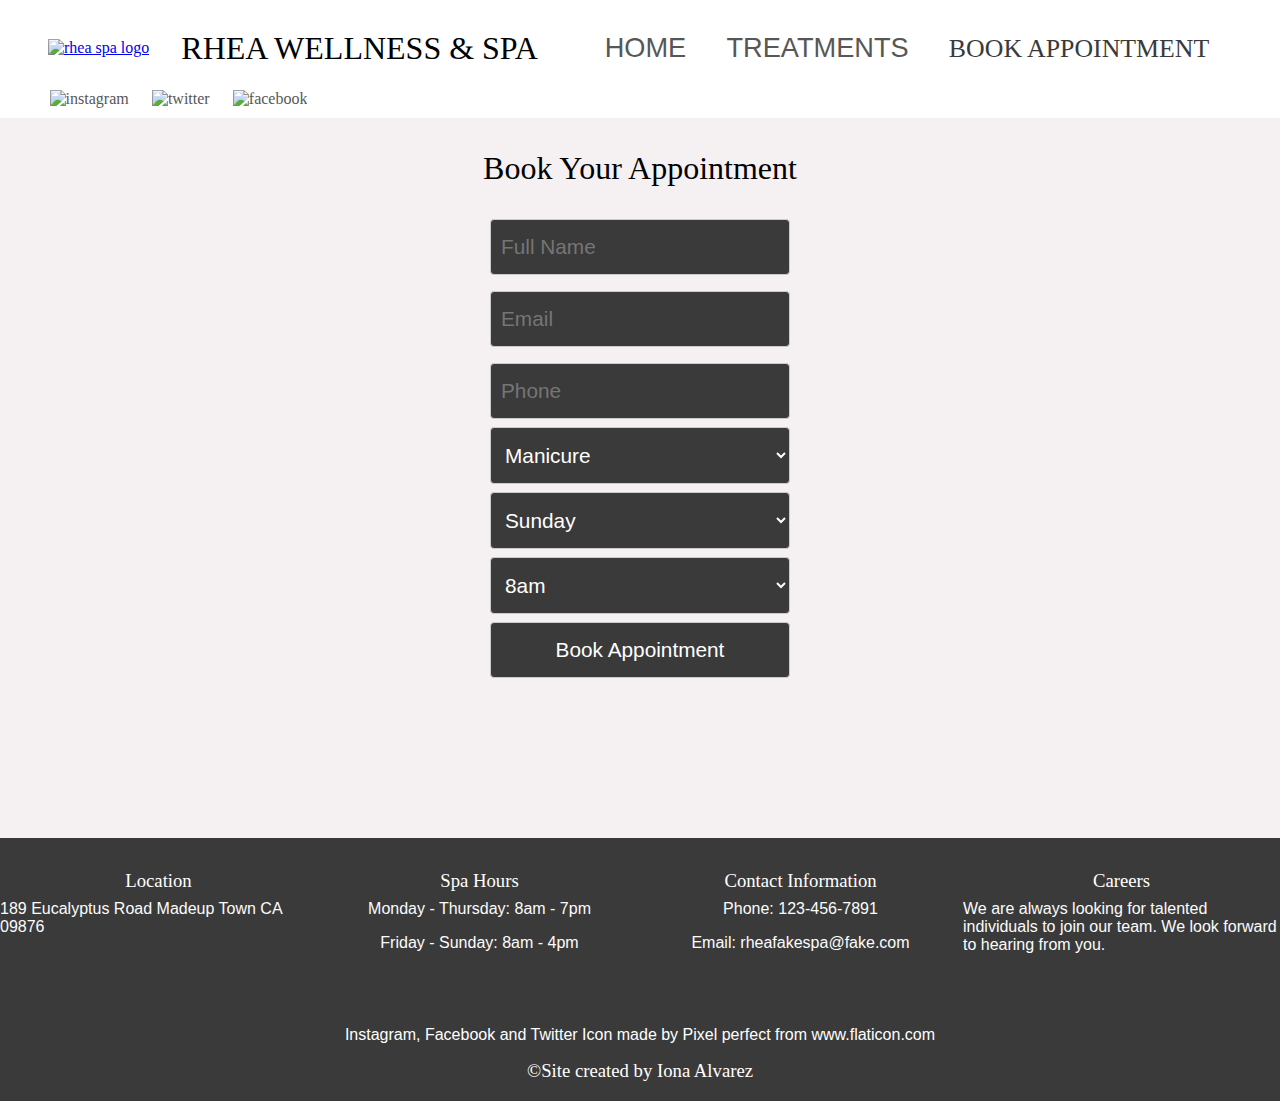
==== appointment.html @ 085fa212 "Add files via upload" ====
<!doctype html>
<html lang="en">

<head>
    <meta charset="UTF-8">
    <meta name="viewport" content="width=device-width, initial-scale=1">
    <title>Rhea Appointment</title>
    <link href="css/rheastyle.css" rel="stylesheet" type="text/css">
    <link rel="stylesheet" href="https://use.typekit.net/itx4sak.css">
</head>

<body>
    <header>
        <a href="index.html"><img src="images/rhea.png" alt="rhea spa logo" class="rhealogo"></a>
        <h1>RHEA WELLNESS & SPA</h1>
        <nav class="navigation">
            <ul>
                <li>
                    <a href="index.html">HOME</a>
                </li>
                <li>
                    <a href="treatments.html">TREATMENTS</a>
                </li>
                <li>
                    <a href="appointment.html" class="current">BOOK APPOINTMENT</a>
                </li>
            </ul>
        </nav>
        <nav class="social">
            <ul>
                <li>
                    <a href="https://www.instagram.com/"><img src="images/instagram.png" alt="instagram"></a>
                </li>
                <li>
                    <a href="https://www.twitter.com/"><img src="images/twitter.png" alt="twitter"></a>
                </li>
                <li>
                    <a href="https://www.facebook.com/"><img src="images/facebook.png" alt="facebook"></a>
                </li>
            </ul>
        </nav>
        <div id="Mobilemenu" class="mobilemenu">
            <a href="javascript:void(0)" class="closebtn" onclick="closeNav()">×</a>
            <a href="index.html">HOME</a>
            <a href="treatments.html">TREATMENTS</a>
            <a href="appointment.html" class="current">BOOK APPOINTMENT</a>
        </div>
        <div id="mbmain">
            <button id="Mobbtn" class="mobbtn" onclick="openNav()"> <img src="images/collapsemenu.png" alt="Collapse menu button."></button>
        </div>
    </header>
    <div class="wrapper2">
        <div class="spaform">
            <h2 class="appheader">Book Your Appointment</h2>
            <form name="myform" class="myform">
                <input type="text" name="name" class="formname" id="name" placeholder="Full Name" />
                <p id="error"></p>
                <input type="email" name="email" class="formemail" id="formemail" placeholder="Email" />
                <p id="errormessage"></p>
                <input type="text" name="phone" class="formphone" id="formphone" placeholder="Phone" />
                <select id="treatments" name="treatments">
                    <option value="manicure">Manicure</option>
                    <option value="pedicure">Pedicure</option>
                    <option value="facial">Facial</option>
                    <option value="Massage">Massage</option>
                </select>
                <select id="date" name="date">
                    <option value="sunday">Sunday</option>
                    <option value="monday">Monday</option>
                    <option value="tuesday">Tuesday</option>
                    <option value="wednesday">Wednesday</option>
                    <option value="thursday">Thursday</option>
                    <option value="friday">Friday</option>
                    <option value="saturday">Saturday</option>
                </select>
                <select id="time" name="time">
                    <option value="8am">8am</option>
                    <option value="9am">9am</option>
                    <option value="10am">10am</option>
                    <option value="11am">11am</option>
                    <option value="12pm">12pm</option>
                    <option value="1pm">1pm</option>
                    <option value="2pm">2pm</option>
                    <option value="3pm">3pm</option>
                    <option value="4pm">4pm</option>
                    <option value="5pm">5pm</option>
                    <option value="6pm">6pm</option>
                    <option value="7pm">7pm</option>
                </select>
                <input type="submit" value="Book Appointment" id="submit" onclick="formValidation()" />
            </form>
            <p id="appconfirm"></p>
        </div>
    </div>
    <div class="info">
        <div>
            <h3>Location</h3>
            <p>189 Eucalyptus Road Madeup Town CA 09876 </p>
        </div>
        <div>
            <h3>Spa Hours</h3>
            <p>Monday - Thursday: 8am - 7pm</p>
            <p>Friday - Sunday: 8am - 4pm</p>
        </div>
        <div>
            <h3>Contact Information</h3>
            <p>Phone: 123-456-7891</p>
            <p>Email: rheafakespa@fake.com</p>
        </div>
        <div>
            <h3>Careers</h3>
            <p>We are always looking for talented individuals to join our team. We look forward to hearing from you.</p>
        </div>
    </div>
    <footer>
        <p>Instagram, Facebook and Twitter Icon made by Pixel perfect from www.flaticon.com</p>
        <h3>©Site created by Iona Alvarez</h3>
    </footer>
    <script src="js/rhea.js"></script>
    <script src="js/rheaform.js"></script>
</body>

</html>
---- css/rheastyle.css ----
* {
  margin: 0;
}

header {
  display: flex;
  justify-content: flex-start;
  flex-wrap: wrap;
  align-items: center;
  padding-top: 1em;
}

.rhealogo {
  max-height: 2.5em;
  margin-left: 3em;
}

.rhealogo:hover {
  opacity: 0.5;
}

h1,
h2,
h3 {
  font-family: moderno-fb-condensed, serif;
  font-weight: 300;
  font-style: normal;
}

h1 {
  font-size: 2em;
  padding-left: 1em;
  margin-right: auto;
}

h2 {
  font-size: 2em;
  text-align: center;
}

p {
  font-family: ivymode, sans-serif;
  font-weight: 200;
  font-style: normal;
}

nav {
  /*math*/
}
nav ul {
  list-style: none;
  padding-right: 2em;
}
nav li {
  margin: 0.6em;
  display: inline-block;
}
nav a {
  text-decoration: none;
  color: #575757;
}
nav img {
  max-height: 1.5em;
}

.navigation a:hover {
  color: #0F7A6A;
}

.current {
  color: #3a3a3a;
  font-family: moderno-fb-condensed, serif;
  font-weight: 300;
  font-style: normal;
  font-size: 0.95em;
}

.social a:hover {
  opacity: 0.5;
}

.navigation {
  font-family: titular, sans-serif;
  font-style: normal;
  font-weight: 200;
  font-size: 1.7em;
}

.mainimagehome {
  max-width: 100%;
  padding-top: 1em;
  padding-bottom: 0.85em;
  opacity: 1;
}

.prices {
  padding-bottom: 1em;
  padding-left: 0.2em;
}

.row {
  background-color: #f5f0f2;
}

.wrapper {
  width: 100%;
  margin: 0 auto;
  grid-template-columns: 1fr 1fr 1fr;
  grid-gap: 1px 1px;
  justify-content: center;
  padding-bottom: 3em;
}

.coltitle {
  grid-column: span 3;
}

.col1 {
  grid-column: span 3;
}

.col10, .col9, .col8, .col7, .col6, .col5, .col4, .col3, .col2 {
  padding-bottom: 1em;
  display: flex;
  justify-content: center;
  align-items: center;
}

.bottomwrapper2, .bottomwrapper {
  text-align: center;
  padding-bottom: 2em;
}

.bottomwrapper {
  background-color: #f5f0f2;
  border-radius: 97% 97% 0 0;
}

.bottomwrapper h2 {
  padding-top: 1em;
}

.col1-2 {
  display: flex;
  justify-content: center;
  align-items: center;
  padding-top: 0.75em;
  padding-bottom: 2em;
}

.button {
  display: inline;
  text-decoration: none;
  background: #3a3a3a;
  box-shadow: 1px 1px 6px 2px #888888;
  color: white;
  font-family: moderno-fb-condensed, serif;
  font-weight: 300;
  font-style: normal;
  font-size: 1em;
  padding: 7px 5px 5px 5px;
}
.button:hover {
  background-color: #0F7A6A;
}

.mobilemenu {
  display: none;
  padding-left: 2em;
}
.mobilemenu ul {
  list-style: none;
  padding-right: 2em;
}
.mobilemenu li {
  margin: 0.6em;
  display: inline-block;
}
.mobilemenu a {
  text-decoration: none;
  color: #575757;
}

.mobbtn {
  display: none;
  padding-left: 1em;
}

.info {
  background-color: #3a3a3a;
  width: 100%;
  margin: 0 auto;
  grid-template-columns: 1fr 1fr 1fr 1fr;
  grid-gap: 4px;
  justify-content: center;
  /*Sass Function*/
  padding-bottom: 4em;
  padding-top: 2em;
}
.info p {
  display: flex;
  justify-content: center;
  align-items: center;
  padding-bottom: 0.5em;
  padding-top: 0.5em;
  color: #fcfcfc;
}
.info h3 {
  display: flex;
  justify-content: center;
  align-items: center;
  color: white;
}

footer {
  text-align: center;
  background-color: #3a3a3a;
  margin-bottom: 0;
  max-width: 100%;
}
footer h3, footer p {
  color: white;
  padding-bottom: 1em;
}

picture img {
  opacity: 0.4;
  max-width: 100%;
}

form {
  display: flex;
  justify-content: center;
  align-items: center;
  grid-gap: 0.5em;
  /*Sass Function*/
  padding-bottom: 6em;
  padding-top: 2em;
}

.wrapper2 {
  width: 100%;
  margin: 0 auto;
  justify-content: center;
  background-color: #f5f0f2;
}

input[type=text],
input[type=email],
input[type=submit],
select {
  width: 300px;
  padding: 15px 10px;
  border: 1px solid #ccc;
  border-radius: 4px;
  box-sizing: border-box;
  background-color: #3a3a3a;
  color: white;
  font-family: titular, sans-serif;
  font-style: normal;
  font-weight: 200;
  font-size: 1.3em;
}

.appheader {
  padding-top: 1em;
}

#appconfirm {
  font-family: titular, sans-serif;
  font-style: normal;
  font-weight: 200;
  font-size: 2em;
  text-align: center;
  padding-bottom: 2em;
}

@media only screen and (max-width: 500px) {
  .navigation li {
    width: 100%;
    text-align: center;
    font-size: 1.2em;
    margin-bottom: 0;
    margin-top: 0;
  }

  .social {
    padding-left: 25%;
  }

  nav {
    display: none;
  }

  .mobbtn {
    display: block;
  }

  .rhealogo {
    display: none;
  }
}
form {
  display: grid;
}

@media only screen and (min-width: 600px) {
  .wrapper {
    display: grid;
  }

  .info {
    display: grid;
  }
}
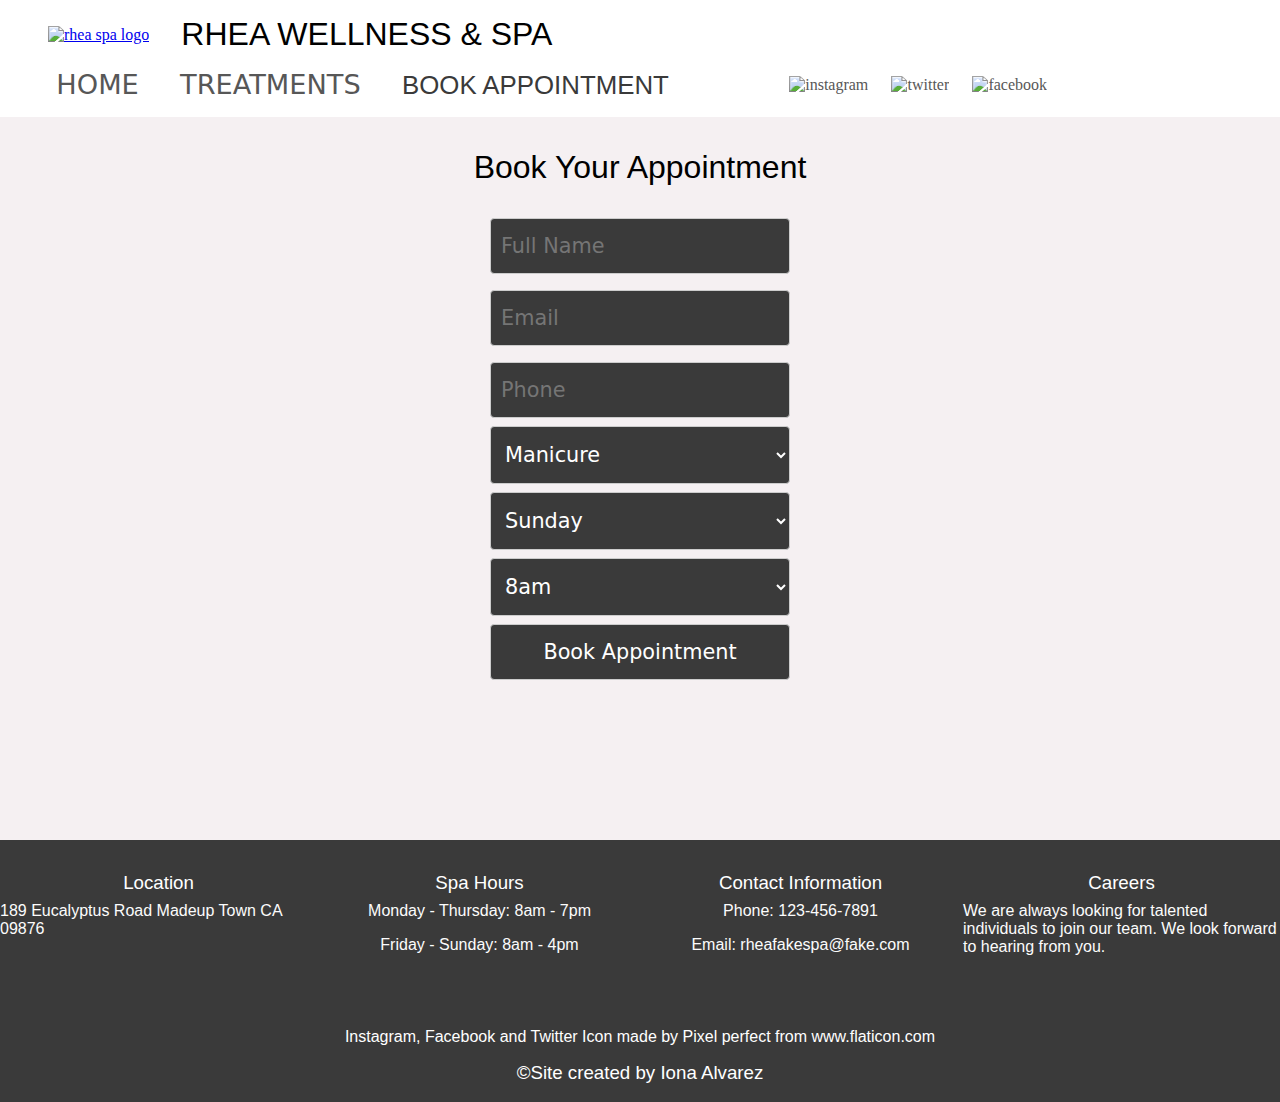
==== commit 4fb08cca: "Add files via upload" ====
--- a/appointment.html
+++ b/appointment.html
@@ -6,7 +6,6 @@
     <meta name="viewport" content="width=device-width, initial-scale=1">
     <title>Rhea Appointment</title>
     <link href="css/rheastyle.css" rel="stylesheet" type="text/css">
-    <link rel="stylesheet" href="https://use.typekit.net/itx4sak.css">
 </head>
 
 <body>
--- a/css/rheastyle.css
+++ b/css/rheastyle.css
@@ -22,7 +22,7 @@
 h1,
 h2,
 h3 {
-  font-family: moderno-fb-condensed, serif;
+  font-family: sans-serif;
   font-weight: 300;
   font-style: normal;
 }
@@ -69,7 +69,7 @@
 
 .current {
   color: #3a3a3a;
-  font-family: moderno-fb-condensed, serif;
+  font-family: sans-serif;
   font-weight: 300;
   font-style: normal;
   font-size: 0.95em;
@@ -80,7 +80,7 @@
 }
 
 .navigation {
-  font-family: titular, sans-serif;
+  font-family: sans;
   font-style: normal;
   font-weight: 200;
   font-size: 1.7em;
@@ -154,7 +154,7 @@
   background: #3a3a3a;
   box-shadow: 1px 1px 6px 2px #888888;
   color: white;
-  font-family: moderno-fb-condensed, serif;
+  font-family: sans-serif;
   font-weight: 300;
   font-style: normal;
   font-size: 1em;
@@ -256,7 +256,7 @@
   box-sizing: border-box;
   background-color: #3a3a3a;
   color: white;
-  font-family: titular, sans-serif;
+  font-family: sans;
   font-style: normal;
   font-weight: 200;
   font-size: 1.3em;
@@ -267,7 +267,7 @@
 }
 
 #appconfirm {
-  font-family: titular, sans-serif;
+  font-family: sans;
   font-style: normal;
   font-weight: 200;
   font-size: 2em;
